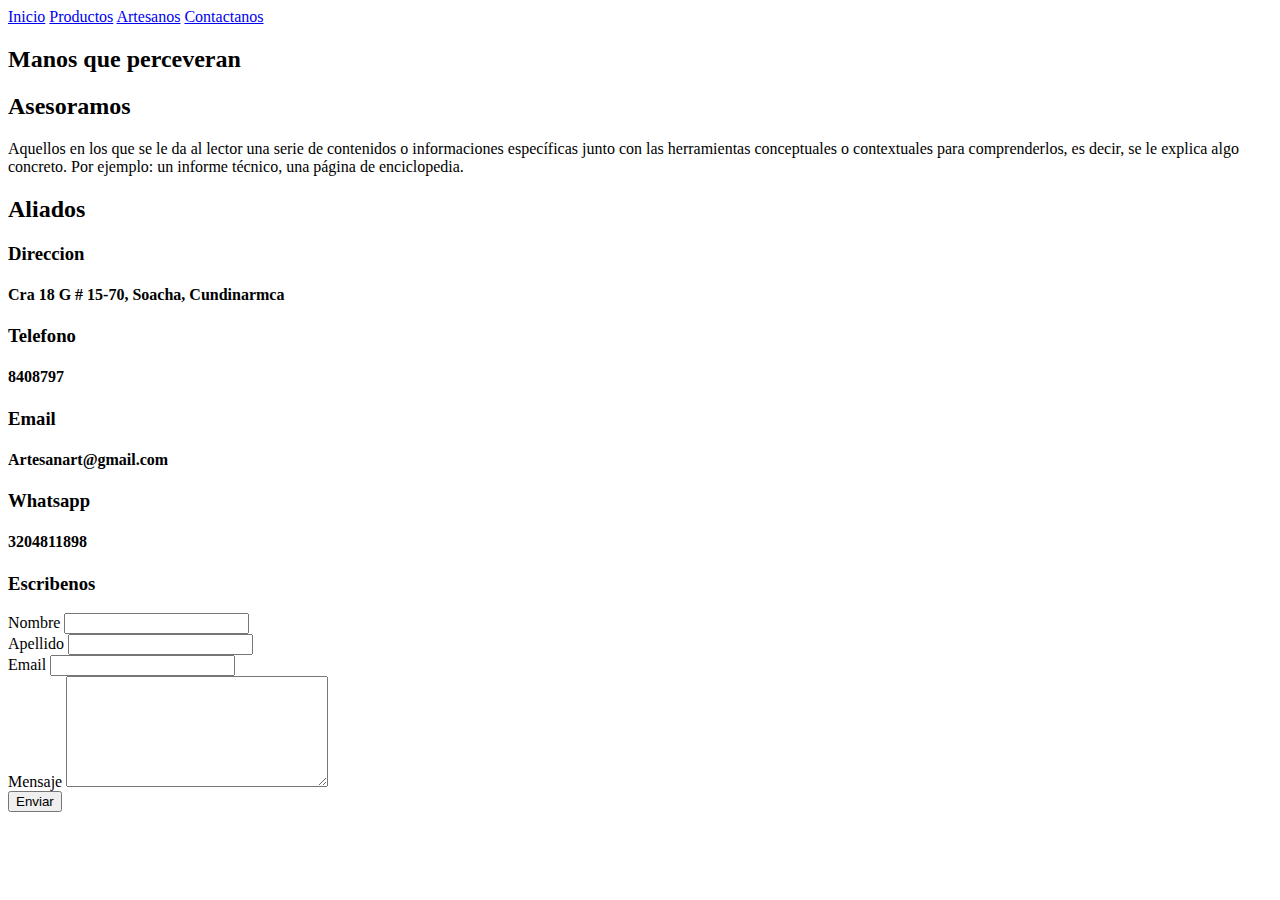
==== pagina ciberseguridad/index.html @ c99c4443 "new" ====
<!DOCTYPE html>
<html lang="en">
<head>
    <meta charset="UTF-8">
    <meta name="viewport" content="width=device-width, initial-scale=1.0">
    <link rel="stylesheet" href="https://cdnjs.cloudflare.com/ajax/libs/font-awesome/6.4.2/css/all.min.css" integrity="sha512-z3gLpd7yknf1YoNbCzqRKc4qyor8gaKU1qmn+CShxbuBusANI9QpRohGBreCFkKxLhei6S9CQXFEbbKuqLg0DA==" crossorigin="anonymous" referrerpolicy="no-referrer" />
    <link rel="stylesheet" href="css/estilo_index.css">
    <link rel="icon" href="img/logo.png">
    <title>Ciberseguridad</title>
</head>
<body>
    <header>
        <nav>
            <a href="#intro" class="selected">Inicio</a>
            <a href="#productos" class="selected">Productos</a>
            <span>
                <i class="fa-brands fa-github-alt fa-bounce"></i>
            </span>
            <a href="#artesanos" class="selected">Artesanos</a>
            <a href="#contactanos" class="selected">Contactanos</a>
        </nav>
    </header>
    <section id="intro" class="bloque">
        <div id="contenido">
            <h2>Manos que perceveran</h2>
        </div>

    </section id="productos" class="bloque">
        <div class="contenido">
            <div class="icon">
               <h2>Asesoramos</h2>
                <span>
                    <i class="fa-solid fa-palette fa-beat-fade"></i>
                </span>
            </div>
        <div class="contenido">
            <p>Aquellos en los que se le da al lector una serie de contenidos o informaciones específicas junto con las herramientas conceptuales o contextuales para comprenderlos, es decir, se le explica algo concreto. Por ejemplo: un informe técnico, una página de enciclopedia.
                 
            </p>
        </div>
    <section id="artesanos" class="bloque">
        <div class="contenido">
            <div class="overlay"></div>
            <a href=""></a>
            <h2 class="titulo">Aliados</h2>

    </section>
    <section id="contactos" class="bloque">
        <div class="contenido">
            <div class="datos">
                <div class="item">
                    <div class="icono">
                        <i class="fa-solid fa-location-dot"></i>
                    </div>
                <div class="datos_dir">
                    <h3>Direccion</h3>
                    <h4>Cra 18 G # 15-70, Soacha, Cundinarmca</h4>
                </div>

                <div class="item">
                    <div class="icono">
                        <i class="fa-solid fa-phone"></i>
                    </div>
                <div class="datos_tel">
                    <h3>Telefono</h3>
                    <h4>8408797</h4>
                </div>
                
                <div class="item">
                    <div class="icono">
                        <i class="fa-solid fa-envelope"></i>
                    </div>
                <div class="datos_email">
                    <h3>Email</h3>
                    <h4>Artesanart@gmail.com</h4>
                </div>

                <div class="item">
                    <div class="icono">
                        <i class="fa-brands fa-whatsapp"></i>
                    </div>
                <div class="datos_whats">
                    <h3>Whatsapp</h3>
                    <h4>3204811898</h4>
                </div>

            <div class="formulario">
                <h3>Escribenos</h3>
                <form action="#">
                    <div class="info">
                        <label>Nombre</label>
                        <input type="text" name="nom">
                    </div>

                    <div class="info">
                        <label>Apellido</label>
                        <input type="text" name="ape">
                    </div>

                    <div class="info">
                        <label>Email</label>
                        <input type="text" name="ema">
                    </div>

                    <div class="info">
                        <label for="">Mensaje</label>
                        <textarea name="" id="" cols="30" rows="7"></textarea>
                    </div>
                    
                    <input type="submit" class="btn-enviar" value="Enviar"> 
                    </div>
                </form>

            </div>
        </div>
    </section>
</body>
</html>
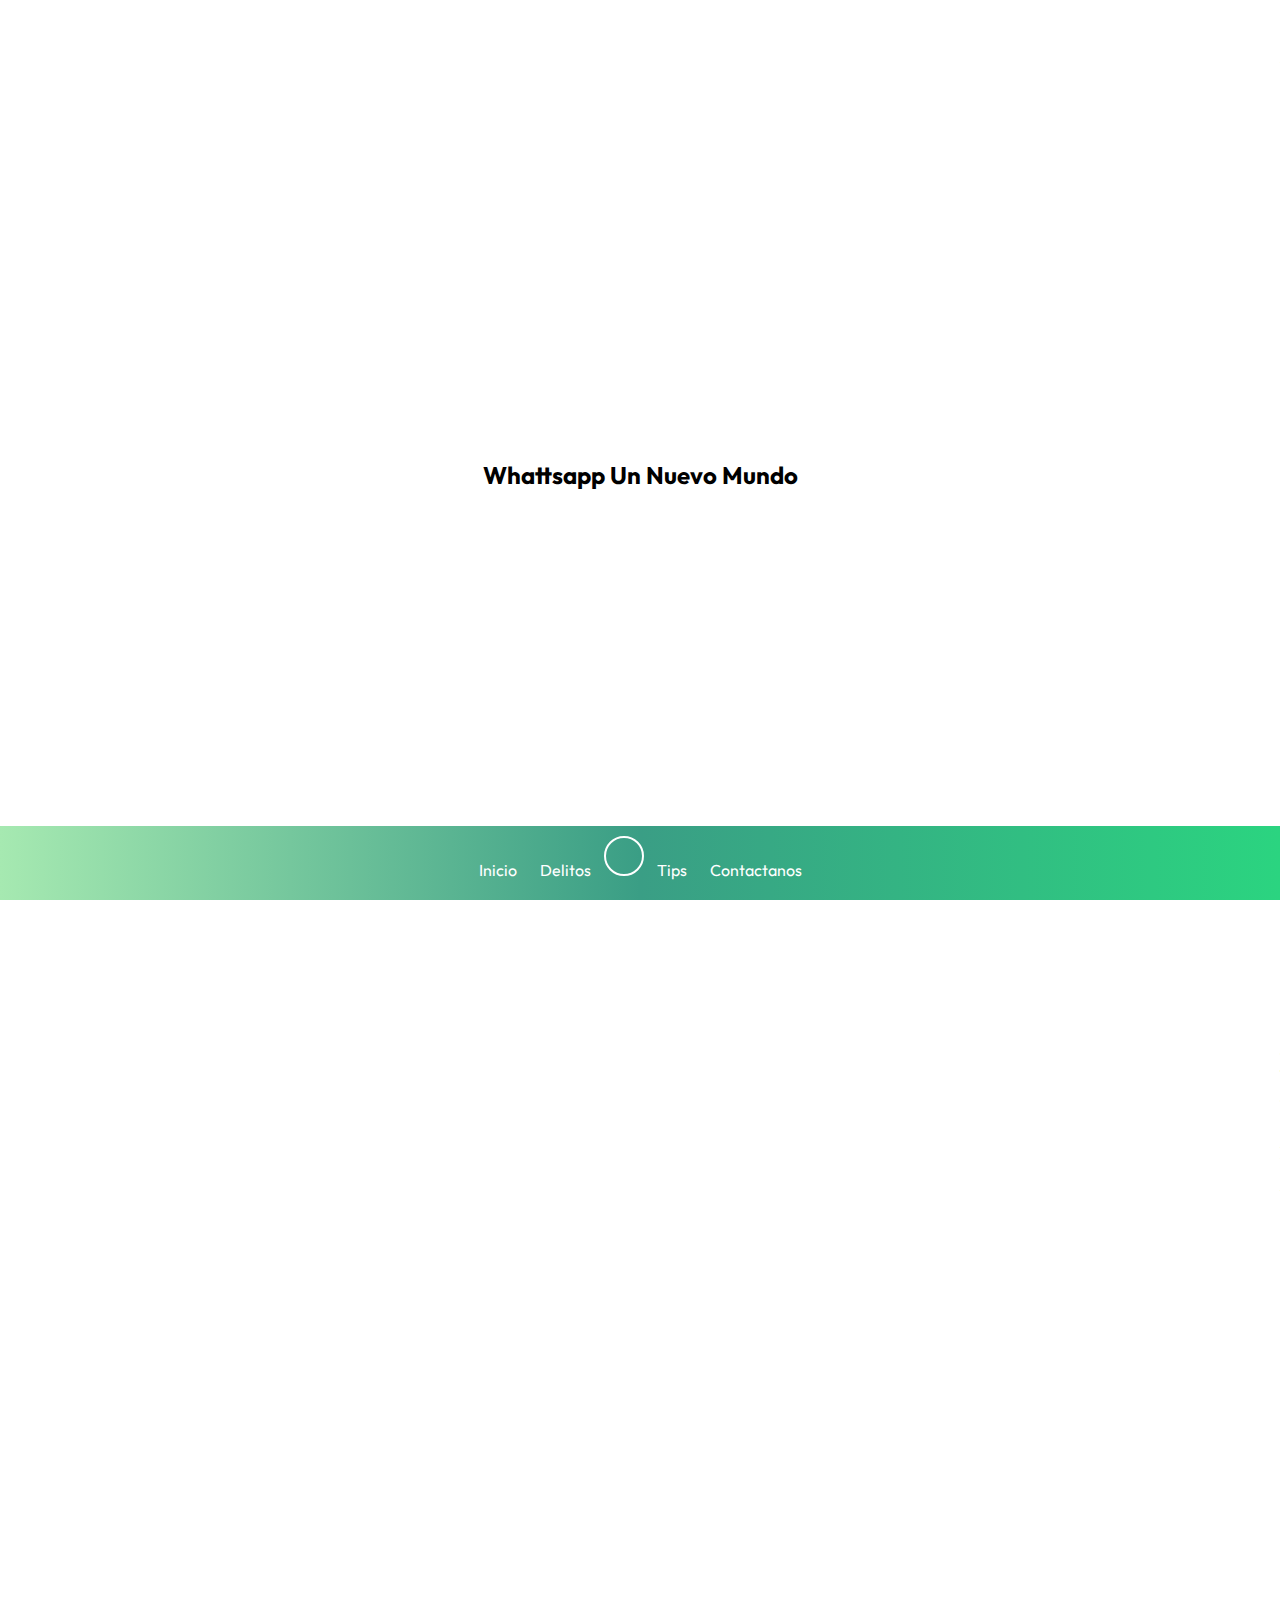
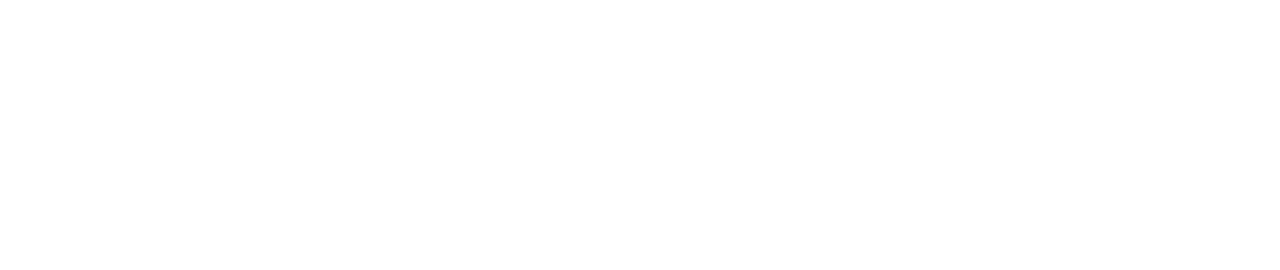
==== commit e92cde6d: "fd" ====
--- a/pagina ciberseguridad/index.html
+++ b/pagina ciberseguridad/index.html
@@ -12,33 +12,34 @@
     <header>
         <nav>
             <a href="#intro" class="selected">Inicio</a>
-            <a href="#productos" class="selected">Productos</a>
+            <a href="#delitos" class="selected">Delitos</a>
             <span>
-                <i class="fa-brands fa-github-alt fa-bounce"></i>
+                <i class="fa-solid fa-shield-halved fa-bounce"></i>
             </span>
-            <a href="#artesanos" class="selected">Artesanos</a>
-            <a href="#contactanos" class="selected">Contactanos</a>
+            <a href="#tips" class="selected">Tips</a>
+            <a href="#contactos" class="selected">Contactanos</a>
         </nav>
     </header>
     <section id="intro" class="bloque">
         <div id="contenido">
-            <h2>Manos que perceveran</h2>
+            <h2>Whattsapp Un Nuevo Mundo</h2>
         </div>
 
-    </section id="productos" class="bloque">
+    </section id="delitos" class="bloque">
         <div class="contenido">
             <div class="icon">
-               <h2>Asesoramos</h2>
+               <h2>Delitos Principales</h2>
                 <span>
                     <i class="fa-solid fa-palette fa-beat-fade"></i>
                 </span>
+                
             </div>
         <div class="contenido">
             <p>Aquellos en los que se le da al lector una serie de contenidos o informaciones específicas junto con las herramientas conceptuales o contextuales para comprenderlos, es decir, se le explica algo concreto. Por ejemplo: un informe técnico, una página de enciclopedia.
                  
             </p>
         </div>
-    <section id="artesanos" class="bloque">
+    <section id="tips" class="bloque">
         <div class="contenido">
             <div class="overlay"></div>
             <a href=""></a>
--- a/pagina ciberseguridad/css/estilo_index.css
+++ b/pagina ciberseguridad/css/estilo_index.css
@@ -0,0 +1,139 @@
+
+@import url('https://fonts.googleapis.com/css2?family=Outfit:wght@200&display=swap');
+*{
+    margin: 0;
+    padding: 0;
+    box-sizing: border-box;
+    font-family: 'Outfit', sans-serif;
+}
+
+html{
+    scroll-behavior: smooth;
+}
+body{
+    display: flex;
+    overflow: hidden;
+}
+.bloque{
+    width: 100vw;
+    padding-top: 50px;
+    flex-shrink: 0;
+    height: 100vh;
+}
+
+/*MENU DE NAVEGACION*/
+
+header{
+    position: fixed;
+    bottom: 0;
+    padding: 10px 0;
+    width: 100%;
+    background-image: linear-gradient(to right, rgb(166, 233, 177), rgb(58, 158, 133), rgb(43, 212, 128));
+    text-align: center;
+}
+
+header a{
+    display: inline-block;
+    margin: 0, 20px;
+    text-decoration: none;
+    color: rgb(255, 255, 255);
+    padding: 10px;
+}
+
+.selected{
+    color: rgb(255, 255, 255);
+    transition: .3s;
+
+    
+}
+
+header nav span{
+    display: inline-block;
+    height: 40px;
+    width: 40px;
+    line-height: 40px;
+    border: 2px solid white;
+    border-radius: 50%;
+    color: white;
+}
+header span{
+    display: inline-block;
+}
+/*Pagina Inicicio*/
+
+#intro{
+    background-image: url();
+    background-size: cover;
+    display: flex;
+    justify-content: center;
+    align-items: center;
+}
+
+#intro .contenido h2{
+    background-image: url();
+    background-size: cover;
+    display: flex;
+    justify-content: center;
+    align-items: center;
+}
+
+@keyframes aparecer {
+    0%{
+        opacity: 0;
+        top: 50px;
+    }
+    100%{
+        opacity: 1;
+        top: 0px;
+    }
+    
+}
+
+/*Pagina Delitos*/
+
+#delitos{
+    background-color: white;
+}
+
+#delitos{
+    text-align: center;
+    margin-bottom: 20px;
+}
+#delitos .contenido{
+    max-width: 90%;
+    margin: auto;
+    display: flex;
+    justify-content: space-between;
+
+}
+
+#delitos .contenido .delito1{
+    background-image: url();
+}
+
+#delitos .contenido .delito2{
+    background-image: url();
+}
+
+#delitos .contenido .delito3{
+    background-image: url();
+}
+
+#delitos .contenido .delito4{
+    background-image: url();
+}
+
+#delitos .contenido .delito5{
+    background-image: url();
+}
+
+/*pagina tips*/
+
+#tips{
+    display: flex;
+    flex-direction: column;
+    justify-content: center;
+    align-items: center;
+    background: linear-gradient(transparent, rgb(136, 180, 164));
+    
+}
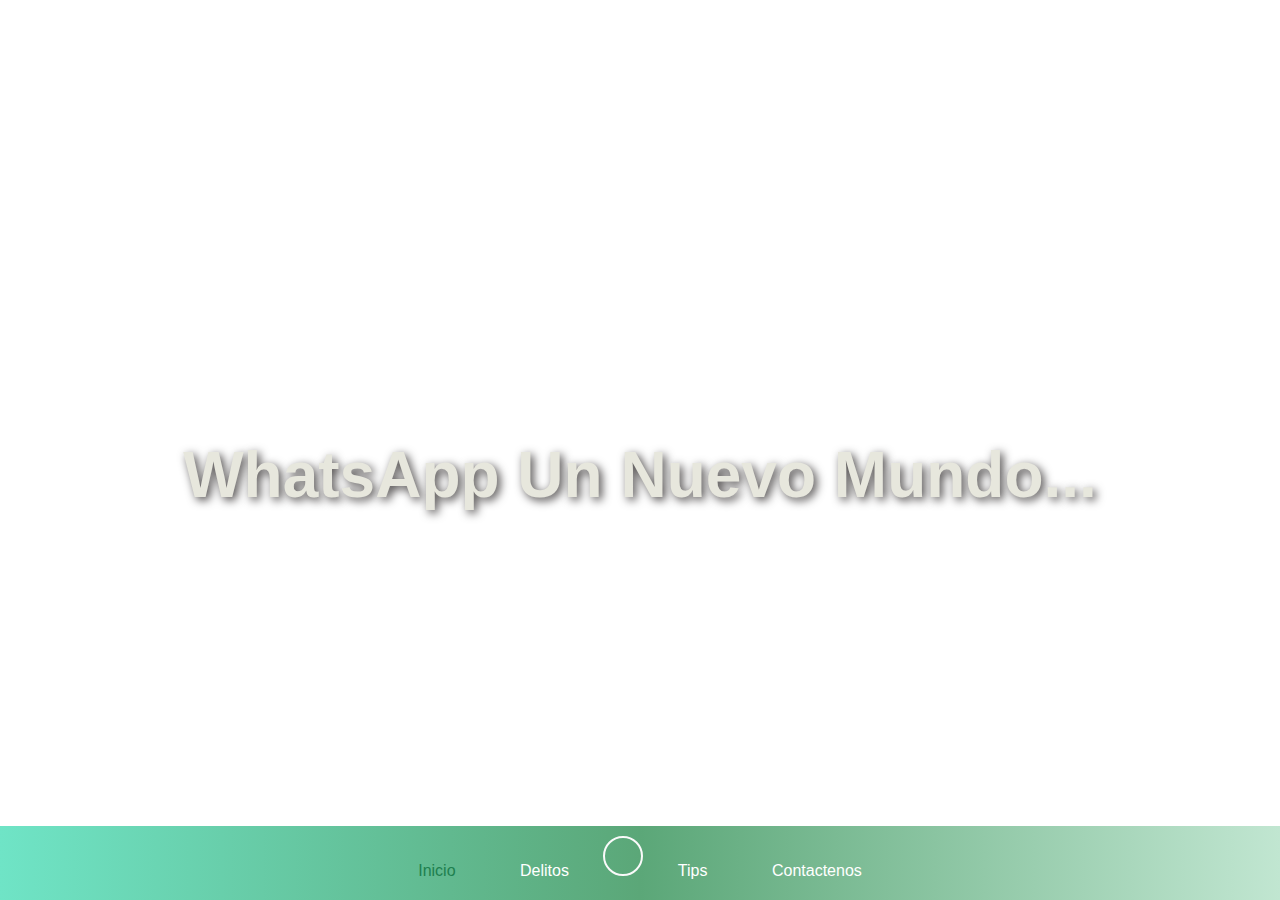
==== commit 5fc00032: "sas" ====
--- a/pagina ciberseguridad/index.html
+++ b/pagina ciberseguridad/index.html
@@ -1,119 +1,180 @@
 <!DOCTYPE html>
 <html lang="en">
+
 <head>
     <meta charset="UTF-8">
+    <meta http-equiv="X-UA-Compatible" content="IE=edge">
     <meta name="viewport" content="width=device-width, initial-scale=1.0">
+    <!--librerias de estilo para el menu de navegacion buscar el cdn directamente de font-awesome https://cdnjs.com/libraries/font-awesome copie el tag completo-->
     <link rel="stylesheet" href="https://cdnjs.cloudflare.com/ajax/libs/font-awesome/6.4.2/css/all.min.css" integrity="sha512-z3gLpd7yknf1YoNbCzqRKc4qyor8gaKU1qmn+CShxbuBusANI9QpRohGBreCFkKxLhei6S9CQXFEbbKuqLg0DA==" crossorigin="anonymous" referrerpolicy="no-referrer" />
+
+    <title>Whatsegurity</title>
+    <link rel="icon" href="img/sitio/logo.png">
     <link rel="stylesheet" href="css/estilo_index.css">
-    <link rel="icon" href="img/logo.png">
-    <title>Ciberseguridad</title>
+    
 </head>
+
 <body>
+    <!--maquetacion para el menu de navegacion-->
     <header>
         <nav>
-            <a href="#intro" class="selected">Inicio</a>
-            <a href="#delitos" class="selected">Delitos</a>
+            <a href="#intro" onclick="seleccionar(this)" class="selected">Inicio</a>
+
+            <a href="#delitos" onclick="seleccionar(this) ">Delitos</a>
             <span>
-                <i class="fa-solid fa-shield-halved fa-bounce"></i>
+            <!--acceda a la pagina oficial de font awesome  https://fontawesome.com/ busque un icono de ciberseguridad--> 
+            <i class="fa-solid fa-shield-halved fa-bounce"></i>
             </span>
-            <a href="#tips" class="selected">Tips</a>
-            <a href="#contactos" class="selected">Contactanos</a>
+            <a href="#tips" onclick="seleccionar(this)">Tips</a>
+            <a href="#contactenos" onclick="seleccionar(this)">Contactenos</a>
         </nav>
     </header>
+    <!--contenido de la pagina de inicio de ciberseguridad-->
     <section id="intro" class="bloque">
-        <div id="contenido">
-            <h2>Whattsapp Un Nuevo Mundo</h2>
+        <div class="contenido">
+            <h2>WhatsApp Un Nuevo Mundo...</h2>
         </div>
+    </section>
+    <!--contenido de la pagina de delitos-->
+    <section id="delitos" class="bloque">
+        <h2>Delitos Principales</h2>
+        <div class="contenido">
 
-    </section id="delitos" class="bloque">
+            <div class="item delito1">
+                <div class="overlay">
+                    <p class="info">La suplantación de identidad en WhatsApp, aplicación en la que se pueden recuperar mensajes eliminados sin descargar alguna otra, es una forma de fraude que consiste en robar la cuenta de un usuario y hacerse pasar por él para engañar a sus contactos. Los ciberdelincuentes pueden acceder a la cuenta de WhatsApp de una víctima si consiguen el código de verificación que se envía por SMS o llamada al instalar la aplicación en otro dispositivo.
+                    </p>
+                </div>
+                <h2 class="titulo">Suplantacion ID</h2>
+            </div>
+
+
+            <div class="item delito2">
+                <div class="overlay">
+                    <p class="info">El control de la cuenta de WhatsApp de la víctima estaría en manos del ciberdelincuente y con ello el acceso a la información y a todos tus contactos.
+                    </p>
+                </div>
+                
+                    <h2 class="titulo">Engaños QR</h2>
+            
+            </div>
+            <div class="item delito3">
+                <div class="overlay">
+                    <p class="info"> La vulnerabilidad en Whatsapp tenía su origen en la función de filtro de imagen de la app, un proceso mediante el cual se modifican los píxeles de la imagen original para conseguir algunos efectos visuales, como el desenfoque o la nitidez
+                    </p>
+                </div>
+                
+                    <h2 class="titulo">Vulnerabilidades</h2>
+                
+            </div>
+    </section>
+    <!--contenido tips-->
+    <section id="tips" class="bloque">
         <div class="contenido">
             <div class="icon">
-               <h2>Delitos Principales</h2>
+                ¿Cómo Prevenir Amenazas de WhatsApp?
                 <span>
-                    <i class="fa-solid fa-palette fa-beat-fade"></i>
-                </span>
-                
+                <i class="fa-solid fa-lock fa-shake"></i>
+            </span>
             </div>
+            <div class="contenido">
+                <p> Parte de la tranquilidad que se ha dado a los usuarios frente a este cibercrimen, son las medidas que han tomados los desarrolladores de apps, entre ellas prohíben explícitamente los precios irrazonables, las suscripciones de cebo y cambio y las estafas, como en el caso de pautas de Apple; al tiempo que, se han endurecido las políticas de Google Play.
+                    Revise bien las suscripciones, mire bien cada registro y cada ‘acepto’, es importante que esté alerta frente a estos temas y evite situaciones inseguras a un solo clic.
+                </p>
+
+                <div class="item tips1">
+                    <div class="overlay"></div>
+                    <a href="./workdsho.html">
+                        <h2 class="titulo">Vinculación</h2>
+                    </a>
+                </div>
+
+                <div class="item tips2">
+                    <div class="overlay"></div>
+                    <a href="./workdsho.html">
+                        <h2 class="titulo">Prevención</h2>
+                    </a>
+                </div>
+                <div class="item tips3">
+                    <div class="overlay"></div>
+                    <a href="./workdsho.html">
+                        <h2 class="titulo">Pin</h2>
+                    </a>
+                </div>
+
+            </div>
+    </section>
+    <!--contenido contactenos-->
+    <section id="contactenos" class="bloque">
         <div class="contenido">
-            <p>Aquellos en los que se le da al lector una serie de contenidos o informaciones específicas junto con las herramientas conceptuales o contextuales para comprenderlos, es decir, se le explica algo concreto. Por ejemplo: un informe técnico, una página de enciclopedia.
-                 
-            </p>
-        </div>
-    <section id="tips" class="bloque">
-        <div class="contenido">
-            <div class="overlay"></div>
-            <a href=""></a>
-            <h2 class="titulo">Aliados</h2>
-
-    </section>
-    <section id="contactos" class="bloque">
-        <div class="contenido">
+            <!--datos-->
             <div class="datos">
                 <div class="item">
                     <div class="icono">
                         <i class="fa-solid fa-location-dot"></i>
                     </div>
-                <div class="datos_dir">
-                    <h3>Direccion</h3>
-                    <h4>Cra 18 G # 15-70, Soacha, Cundinarmca</h4>
+                    <div class="datos__dir">
+                        <h3>Direccion</h3>
+                        <h4>calle 30 # 2este-90, Soacha, Cundinamarca</h4>
+                    </div>
                 </div>
 
                 <div class="item">
                     <div class="icono">
                         <i class="fa-solid fa-phone"></i>
                     </div>
-                <div class="datos_tel">
-                    <h3>Telefono</h3>
-                    <h4>8408797</h4>
+                    <div class="datos__tel">
+                        <h3>Telefono</h3>
+                        <h4>(57)-601-8794523</h4>
+                    </div>
                 </div>
-                
+
                 <div class="item">
                     <div class="icono">
                         <i class="fa-solid fa-envelope"></i>
                     </div>
-                <div class="datos_email">
-                    <h3>Email</h3>
-                    <h4>Artesanart@gmail.com</h4>
+                    <div class="datos__email">
+                        <h3>Email</h3>
+                        <h4>cibersecurityco@securitycolombia.co</h4>
+                    </div>
                 </div>
 
                 <div class="item">
                     <div class="icono">
                         <i class="fa-brands fa-whatsapp"></i>
                     </div>
-                <div class="datos_whats">
-                    <h3>Whatsapp</h3>
-                    <h4>3204811898</h4>
+                    <div class="datos__whass">
+                        <h3>Whatsapp</h3>
+                        <h4>3233965626</h4>
+                    </div>
                 </div>
+            </div>
 
             <div class="formulario">
                 <h3>Escribenos</h3>
                 <form action="#">
                     <div class="info">
-                        <label>Nombre</label>
+                        <label>Nombre</label> 
                         <input type="text" name="nom">
                     </div>
-
                     <div class="info">
-                        <label>Apellido</label>
+                        <label>Apellidos</label> 
                         <input type="text" name="ape">
                     </div>
-
                     <div class="info">
-                        <label>Email</label>
-                        <input type="text" name="ema">
+                        <label for="">Email</label>
+                        <input type="email" name="correo">
                     </div>
-
                     <div class="info">
-                        <label for="">Mensaje</label>
-                        <textarea name="" id="" cols="30" rows="7"></textarea>
+                        <label for="">Mensaje</label> 
+                        <textarea name="mensaje" id="" cols="30" rows="7"></textarea>
                     </div>
-                    
-                    <input type="submit" class="btn-enviar" value="Enviar"> 
-                    </div>
+                    <input type="submit" class="btn_enviar" value="Enviar" onclick="validar()">
                 </form>
-
             </div>
         </div>
     </section>
+   <!--llamado del archivo de javascript para identificar la opcion selecionada-->
+    <script src="./js/sitio.js"></script> 
 </body>
 </html>--- a/pagina ciberseguridad/css/estilo_index.css
+++ b/pagina ciberseguridad/css/estilo_index.css
@@ -1,139 +1,397 @@
 
-@import url('https://fonts.googleapis.com/css2?family=Outfit:wght@200&display=swap');
-*{
-    margin: 0;
-    padding: 0;
-    box-sizing: border-box;
-    font-family: 'Outfit', sans-serif;
+ /*---------------
+CONFIGURACION GENERAL
+------------------
+*/
+ /*seleccione la tipografia para exportar la fuente desde google font https://fonts.google.com/
+ importela*/
+ 
+@import url('https://fonts.googleapis.com/css2?family=Outfit:wght@100;500&display=swap');
+ * {
+     margin: 0;
+     padding: 0;
+     box-sizing: border-box;
+     /*permite incluir el relleno y el borde en el ancho y alto total de un elemento*/
+     font-family: 'Montserrat', sans-serif;
+ }
+ 
+ html {
+     /* configuracion de desplazamiento con CSSOM */
+     scroll-behavior: smooth;
+     /* La scroll-behavior es la propiedad que especifica si animar suavemente la posición de desplazamiento, en lugar de un salto directo, cuando el usuario hace clic en un enlace dentro de un cuadro desplazable.
+     aprendiz puede consultar en https://www.w3schools.com/cssref/pr_scroll-behavior.php*/
+ }
+ 
+ body {
+     display: flex;
+     overflow: hidden;
+ }
+ 
+ .bloque {
+     width: 100vw;
+     padding-top: 50px;
+     flex-shrink: 0;
+     height: 100vh;
+ }
+ /*---------------
+MENU DE NAVEGACION
+------------------
+*/
+ 
+ header {
+     position: fixed;
+     bottom: 0;
+     padding: 10px 0;
+     width: 100%;
+     background-image: linear-gradient( to right, #6fe4c6, rgb(91, 167, 120), #c1e6d1);
+     text-align: center;
+ }
+ 
+ header a {
+     display: inline-block;
+     margin: 0 20px;
+     text-decoration: none;
+     color: rgb(255, 255, 255);
+     padding: 10px;
+ }
+ 
+ .selected {
+     color: rgb(30, 128, 79);
+     transition: .3s;
+ }
+ 
+ header nav span {
+     display: inline-block;
+     height: 40px;
+     width: 40px;
+     line-height: 40px;
+     border: 2px solid #fafafa;
+     border-radius: 50%;
+ }
+ 
+ header nav span i {
+     color: #f8fafd;
+
+ }
+ /*---------------
+CONGIGURACION PAGINA INICIO
+------------------
+*/
+ 
+ #intro {
+     background-image: url(/img/sitio/imgg.jpg);
+     background-size: cover;
+     display: flex;
+     justify-content: center;
+     align-items: center;
+ }
+ 
+ #intro .contenido h2 {
+     font-size: 4rem;
+     text-align: center;
+     color: #e7e7dd;
+     text-shadow: 3px 3px 10px #494646;
+     position: relative;
+     animation: 3s aparecer forwards;
+ }
+ 
+ @keyframes aparecer {
+     0% {
+         opacity: 0;
+         top: 50px;
+     }
+     100% {
+         opacity: 1;
+         top: 0px;
+     }
+ }
+ /*---------------
+CONGIGURACION PAGINA DELITOS
+------------------
+*/
+ #delitos {
+     background-color: #252525;
+ }
+ 
+ #delitos h2 {
+    padding: 70px;
+     text-align: center;
+     margin-bottom: 20px;
+     font-size: 40px;
+     color: white;
+     font-family: 'Outfit';
+ }
+ 
+ #delitos .contenido {
+     max-width: 90%;
+     margin: auto;
+     display: flex;
+     justify-content: space-between;
+ }
+ 
+ #delitos .contenido .delito1 {
+     background-image:  url(/img/sitio/1.jpg);
+ }
+ 
+ #delitos .contenido .delito2 {
+     background-image: url(/img/sitio/2.jpg);
+ }
+ 
+ #delitos .contenido .delito3 {
+     background-image: url(/img/sitio/3.jpg);
+ }
+ 
+ #delitos .contenido .item {
+     width: 25%;
+     height: 400px;
+     background-size: cover;
+     background-position: center center;
+     margin: 0 10px;
+     transition: .7s;
+     position: relative;
+     border-radius: 5px;
+     overflow: hidden;
+     cursor: pointer;
+ }
+ 
+ #delitos .contenido .item:hover {
+     width: 90%;
+ }
+ 
+ #delitos .contenido .overlay {
+     position: absolute;
+     background: linear-gradient(to bottom, transparent 0.3%, black);
+     top: 0;
+     left: 0;
+     width: 100%;
+     height: 100%;
+ }
+
+ #delitos .contenido .overlay .info{
+    position: absolute; 
+    padding: 30px;
+    color: #bbd8c2;
+    text-align: justify;
+    font-size: 20px;
+    font-family: 'Montserrat', sans-serif;
 }
-
-html{
-    scroll-behavior: smooth;
-}
-body{
-    display: flex;
-    overflow: hidden;
-}
-.bloque{
-    width: 100vw;
-    padding-top: 50px;
-    flex-shrink: 0;
-    height: 100vh;
-}
-
-/*MENU DE NAVEGACION*/
-
-header{
-    position: fixed;
-    bottom: 0;
-    padding: 10px 0;
-    width: 100%;
-    background-image: linear-gradient(to right, rgb(166, 233, 177), rgb(58, 158, 133), rgb(43, 212, 128));
-    text-align: center;
-}
-
-header a{
-    display: inline-block;
-    margin: 0, 20px;
-    text-decoration: none;
-    color: rgb(255, 255, 255);
-    padding: 10px;
-}
-
-.selected{
-    color: rgb(255, 255, 255);
-    transition: .3s;
-
-    
-}
-
-header nav span{
-    display: inline-block;
-    height: 40px;
-    width: 40px;
-    line-height: 40px;
-    border: 2px solid white;
-    border-radius: 50%;
-    color: white;
-}
-header span{
-    display: inline-block;
-}
-/*Pagina Inicicio*/
-
-#intro{
-    background-image: url();
-    background-size: cover;
-    display: flex;
-    justify-content: center;
-    align-items: center;
-}
-
-#intro .contenido h2{
-    background-image: url();
-    background-size: cover;
-    display: flex;
-    justify-content: center;
-    align-items: center;
-}
-
-@keyframes aparecer {
-    0%{
-        opacity: 0;
-        top: 50px;
-    }
-    100%{
-        opacity: 1;
-        top: 0px;
-    }
-    
-}
-
-/*Pagina Delitos*/
-
-#delitos{
-    background-color: white;
-}
-
-#delitos{
-    text-align: center;
-    margin-bottom: 20px;
-}
-#delitos .contenido{
-    max-width: 90%;
-    margin: auto;
-    display: flex;
-    justify-content: space-between;
-
-}
-
-#delitos .contenido .delito1{
-    background-image: url();
-}
-
-#delitos .contenido .delito2{
-    background-image: url();
-}
-
-#delitos .contenido .delito3{
-    background-image: url();
-}
-
-#delitos .contenido .delito4{
-    background-image: url();
-}
-
-#delitos .contenido .delito5{
-    background-image: url();
-}
-
-/*pagina tips*/
-
-#tips{
-    display: flex;
-    flex-direction: column;
-    justify-content: center;
-    align-items: center;
-    background: linear-gradient(transparent, rgb(136, 180, 164));
-    
-}
+ 
+ #delitos .contenido .item .titulo {
+     position: absolute;
+     bottom: -10px;
+     letter-spacing: 2px;
+     left: 50%;
+     transform: translateX(-50%);
+     color: #e7e7dd;
+     font-style: 20px;
+     background-color: rgb(26, 27, 26);
+     padding: 10px 0;
+     width: 100%;
+     opacity: 0;
+     transition: .3s;
+ }
+ 
+ #delitos .contenido .item:hover .titulo {
+     bottom: -20px;
+     opacity: 1;
+ }
+ /*---------------
+CONGIGURACION PAGINA TIPS
+------------------
+*/
+ 
+ #tips {
+     display: flex;
+     flex-direction: column;
+     justify-content: center;
+     align-items: center;
+     background: linear-gradient(transparent, black), url(/img/banner2/img3.jpg);
+     background-size: cover;
+     color: #e2dddd;
+ }
+ 
+ #tips .icon {
+     font-size: 40px;
+     font-weight: bold;
+     margin-top: 100px;
+ }
+ 
+ #tips .icon span {
+     color: rgb(128, 214, 143);
+     font-size: 30px;
+     display: inline-block;
+     width: 50px;
+     height: 50px;
+     border: 3px solid rgb(128, 214, 143);
+     border-radius: 90%;
+     line-height: 40px;
+ }
+ 
+ #tips .icon i {
+     color: rgb(128, 214, 143);
+     margin-left: 7px;
+ }
+ 
+ #tips p {
+     width: 90%;
+     margin: 20px;
+     text-align: justify;
+ }
+ 
+ #tips h2 {
+     text-align: center;
+     margin-bottom: 20px;
+ }
+ 
+ #tips .contenido {
+     max-width: 90%;
+     margin: auto;
+     display: flex;
+     justify-content: space-between;
+ }
+ 
+ #tips .contenido .tips1 {
+     background-image: url(/img/sitio/tips1.jpg);
+ }
+ 
+ #tips .contenido .tips2 {
+     background-image: url(/img/sitio/tips2.jpg);
+ }
+ 
+ #tips .contenido .tips3 {
+     background-image: url(/img/sitio/tips3.jpg);
+ }
+ 
+ #tips .contenido .item {
+     width: 25%;
+     height: 400px;
+     background-size: cover;
+     background-position: center center;
+     margin: 0 10px;
+     transition: .7s;
+     position: relative;
+     border-radius: 5px;
+     overflow: hidden;
+     cursor: pointer;
+ }
+ 
+ #tips .contenido .item:hover {
+     width: 90%;
+ }
+ 
+ #tips .contenido .overlay {
+     position: absolute;
+     background: linear-gradient(to bottom, transparent 80%, black);
+     top: 0;
+     left: 0;
+     width: 100%;
+     height: 100%;
+ }
+ 
+ #tips .contenido .item .titulo {
+     position: absolute;
+     bottom: -10px;
+     letter-spacing: 2px;
+     left: 50%;
+     transform: translateX(-50%);
+     color: #e7e7dd;
+     font-style: 20px;
+     background-color: black;
+     padding: 10px 0;
+     width: 100%;
+     opacity: 0;
+     transition: .3s;
+ }
+ 
+ #tips .contenido .item:hover .titulo {
+     bottom: -20px;
+     opacity: 1;
+ }
+ /*---------------
+CONGIGURACION PAGINA CONTACTENOS
+------------------
+*/
+ 
+ #contactenos {
+     background: linear-gradient(transparent, black), url(/img/banner2/img2.jpg);
+     background-size: cover;
+ }
+ 
+ #contactenos .contenido {
+     padding-top: 20px;
+     max-width: 1100px;
+     margin: auto;
+     display: flex;
+     justify-content: space-around;
+ }
+ 
+ #contactenos .contenido .datos {
+     color: #f8fafd;
+     width: 40%;
+     padding-top: 50px;
+ }
+ 
+ #contactenos .contenido .datos .item {
+     margin-bottom: 70px;
+     display: flex;
+ }
+ 
+ #contactenos .contenido .datos .icono {
+     font-size: 30px;
+     margin-right: 20px;
+ }
+ 
+ #contactenos .contenido .formulario {
+     background-color: #bcbdbc;
+     width: 40%;
+     height: 460px;
+     padding-left: 40px;
+     padding-right: 40px;
+     color: #f3ecec;
+ }
+ 
+ .formulario h3 {
+     color: #ffffff;
+     text-align: center;
+     padding: 10px;
+     font-size: 30px;
+ }
+ 
+ #contactenos .contenido .formulario .info {
+     margin-bottom: 20px;
+ }
+ 
+ .info label {
+     display: block;
+     color: #e3e6e3;
+     font-weight: bold;
+ }
+ 
+ .info input {
+     display: block;
+     width: 100%;
+     border: none;
+     border-bottom: 1px solid #a1a8a1;
+     padding: 5px;
+     outline: none;
+     background-color: #cfd1d0;
+ }
+ 
+ .info textarea {
+     width: 80px;
+     width: 100%;
+     border: none;
+     border-bottom: 1px solid #a1a8a1;
+     outline: none;
+     background-color: #cfd1d0;
+ }
+ 
+ .formulario .btn_enviar {
+     background-color: #379c7a;
+     display: block;
+     border: none;
+     color: #e2dddd;
+     padding: 7px;
+     font-size: 16px;
+     font-weight: bold;
+ }